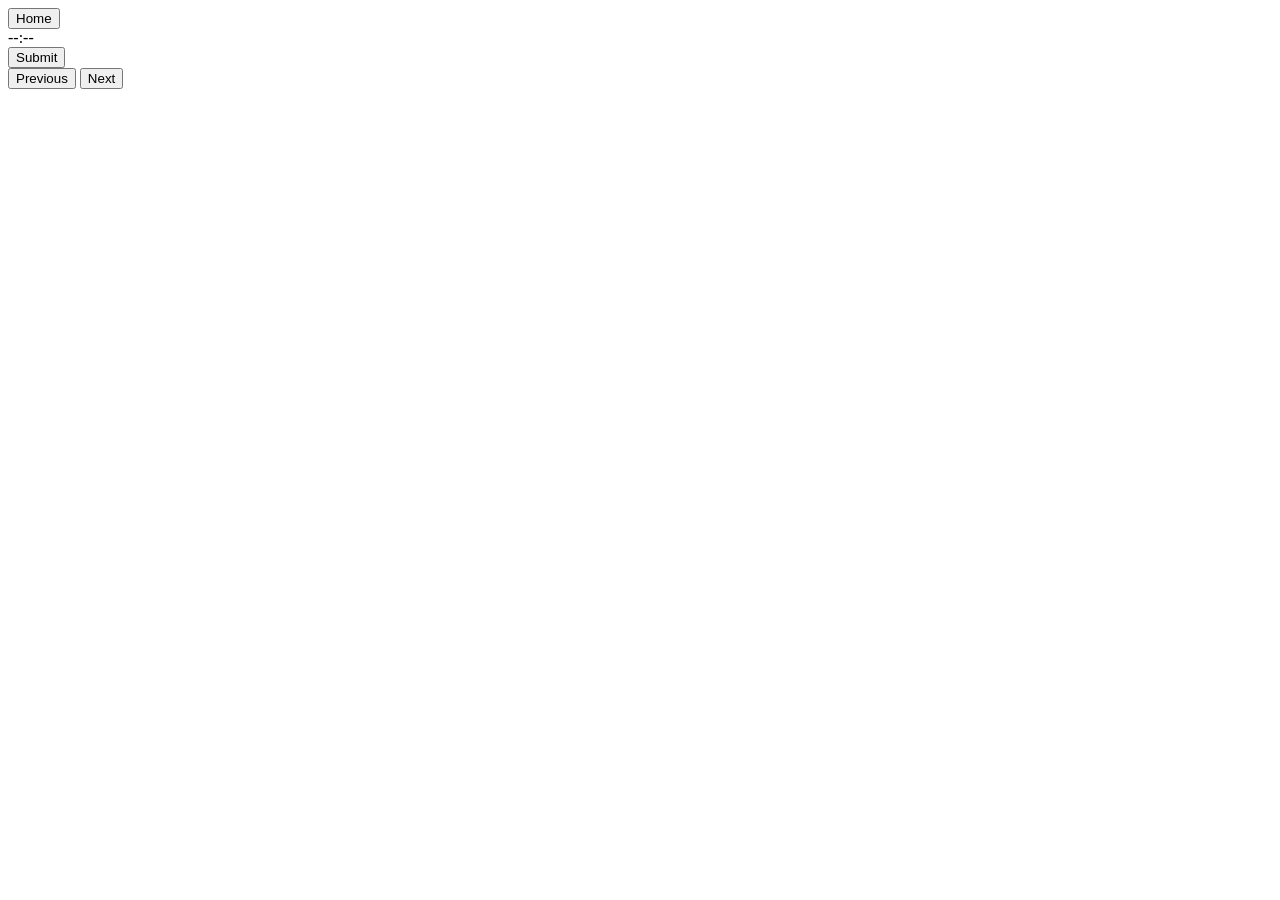
==== exam.html @ bce9c897 "Update exam.html" ====
<!DOCTYPE html>
<html lang="si">
<head>
<meta name="viewport" content="width=device-width, initial-scale=1.0">
    <meta charset="UTF-8">
    <link rel="stylesheet" href="style.css">
</head>
<body>
    <div class="exam-container">
        <div class="top-bar">
            <button onclick="goHome()">Home</button>
            <div id="timer">--:--</div>
            <button onclick="checkSubmit()">Submit</button>
        </div>
        <div id="question-box"></div>
        <div class="nav-container">
            <button onclick="changeQ(-1)">Previous</button>
            <button onclick="changeQ(1)">Next</button>
        </div>
        
        <div id="indicator" class="indicator"></div>
        
    </div>

    <div id="result-modal" class="modal">
        <div class="modal-content">
            <h2 id="modal-title"></h2>
            <p id="modal-body"></p>
            <div id="modal-actions-container" class="modal-actions"></div>
        </div>
    </div>

    <script src="data.js"></script>
    <script src="script.js"></script>
</body>
</html>
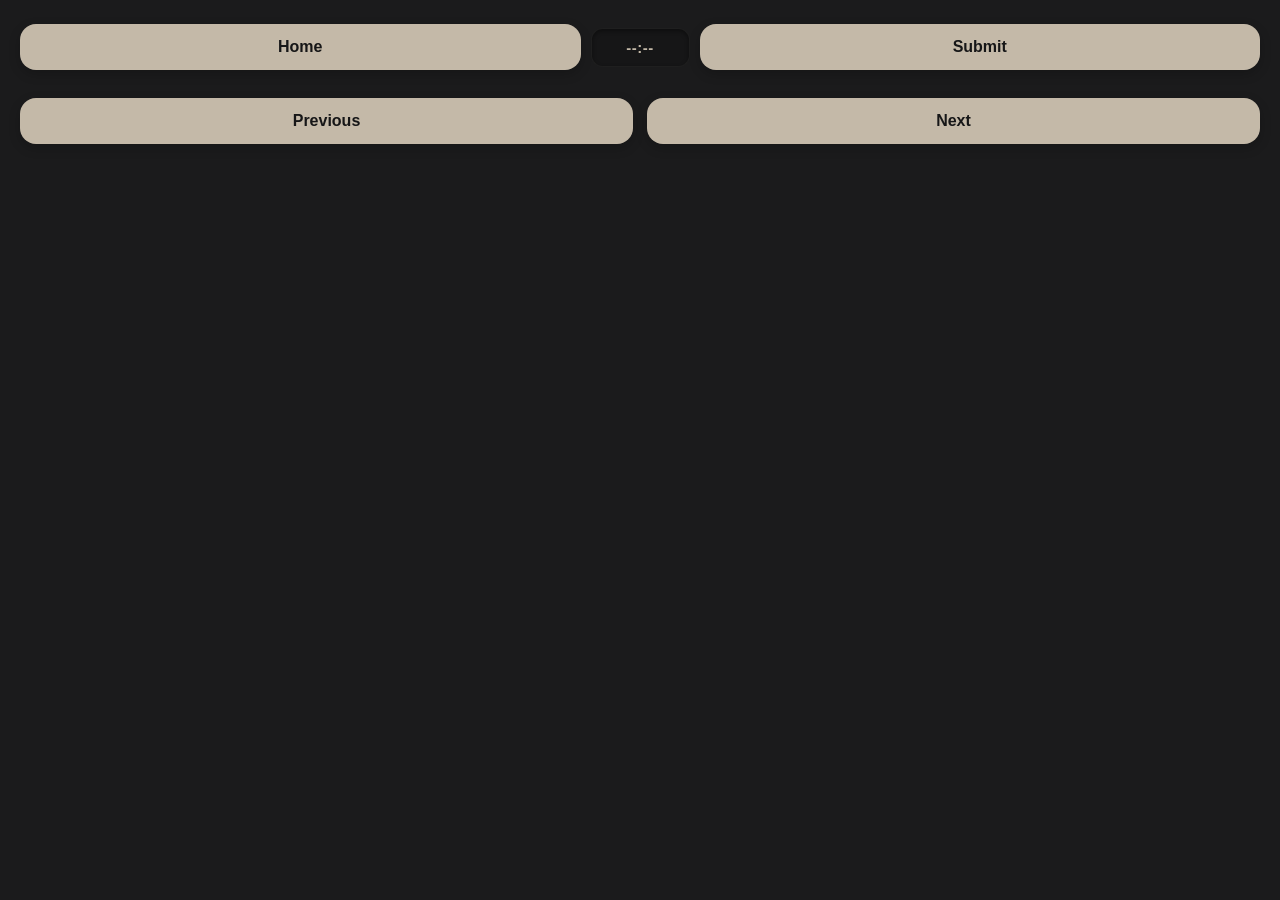
==== commit 9d727a1f: "Add files via upload" ====
--- a/exam.html
+++ b/exam.html
@@ -1,7 +1,7 @@
 <!DOCTYPE html>
 <html lang="si">
 <head>
-<meta name="viewport" content="width=device-width, initial-scale=1.0">
+    <meta name="viewport" content="width=device-width, initial-scale=1.0">
     <meta charset="UTF-8">
     <link rel="stylesheet" href="style.css">
 </head>
--- a/style.css
+++ b/style.css
@@ -0,0 +1,322 @@
+/* ==========================================================================
+   1. Root Variables (Muted & Softened Dark Matte Style)
+   ========================================================================== */
+:root {
+    --gold-accent: #c4b9a8;     
+    --gold-tap: #adbf9e;        
+    --bg: #111112;              
+    --surface: #1b1b1c;         
+    --inner-box-bg: #222224;    
+    --text: #e1e0db;            
+    --text-secondary: #8e8d8a;  
+    
+    /* මුළු තීම් එකටම ගැළපෙන සේ රතු සහ කොළ වර්ණ Premium Muted/Darker කර ඇත */
+    --success: #1e6b31;         
+    --error: #9e2a2b;           
+    
+    --border-color: #262628;    
+    --radius-ios: 16px;         
+}
+
+/* ==========================================================================
+   2. Global Styles
+   ========================================================================== */
+body {
+    background-color: var(--bg);
+    color: var(--text);
+    font-family: -apple-system, BlinkMacSystemFont, "SF Pro Text", "SF Pro Display", "Helvetica Neue", Helvetica, Arial, sans-serif;
+    padding: 0;              
+    margin: 0;
+    width: 100%;
+    box-sizing: border-box;
+    -webkit-font-smoothing: antialiased;
+    background-image: radial-gradient(circle at top right, rgba(196, 185, 168, 0.04), transparent 50%);
+    background-attachment: fixed;
+}
+
+/* ==========================================================================
+   3. Main Container
+   ========================================================================== */
+.exam-container {
+    width: 100%;
+    max-width: 100%;            
+    background-color: var(--surface);
+    padding: 24px 20px;
+    margin: 0 auto;
+    min-height: 100vh;          
+    box-sizing: border-box;     
+    box-shadow: 0 20px 40px rgba(0, 0, 0, 0.5); 
+}
+
+.card, .sub-container, div[style*="background"] {
+    background-color: var(--inner-box-bg) !important;
+    background: var(--inner-box-bg) !important;
+    border: 0.5px solid rgba(196, 185, 168, 0.02) !important; 
+    border-radius: 18px !important;
+    padding: 20px 16px !important;
+    box-shadow: inset 0 1px 2px rgba(255, 255, 255, 0.02) !important, 0 8px 24px rgba(0, 0, 0, 0.4) !important;
+}
+
+h1, h2, h3 {
+    color: var(--text);
+    font-weight: 700;
+    letter-spacing: -0.5px;
+    line-height: 1.4; 
+}
+
+/* ==========================================================================
+   4. Navigation, Timer Container & Buttons
+   ========================================================================== */
+.top-bar {
+    display: flex;
+    justify-content: space-between;
+    align-items: center;
+    margin-bottom: 28px;
+    gap: 10px;
+}
+
+.top-bar span:not([class]), 
+.top-bar div:not([class]), 
+#timer, .timer-display {
+    background-color: #161617 !important;
+    color: var(--gold-accent) !important; 
+    padding: 10px 16px !important;
+    border-radius: 12px !important;
+    font-size: 15px !important;
+    font-weight: 600 !important;
+    letter-spacing: 0.5px !important;
+    border: 0.5px solid rgba(196, 185, 168, 0.05) !important;
+    box-shadow: inset 0 2px 4px rgba(0, 0, 0, 0.4) !important; 
+    display: inline-flex !important;
+    align-items: center !important;
+    justify-content: center !important;
+    min-width: 65px;
+    text-align: center;
+}
+
+.nav-container {
+    display: flex;
+    justify-content: space-between;
+    gap: 14px;
+    margin-top: 24px;
+}
+
+button {
+    background-color: var(--gold-accent);
+    color: #161617; 
+    border: none;
+    padding: 14px 20px;
+    border-radius: var(--radius-ios) !important;
+    font-size: 16px;
+    font-weight: 600;
+    cursor: pointer;
+    transition: all 0.2s cubic-bezier(0.16, 1, 0.3, 1);
+    width: 100%;
+    box-shadow: 0 4px 12px rgba(0, 0, 0, 0.2);
+    -webkit-tap-highlight-color: transparent;
+    outline: none !important;
+}
+
+button:active {
+    background-color: var(--gold-tap);
+    transform: scale(0.97);     
+}
+
+/* ==========================================================================
+   5. iOS Inputs & Dropdowns
+   ========================================================================== */
+.ios-input, select, input[type="number"], #paper-select, #time-input {
+    width: 100% !important;
+    padding: 14px 16px !important;
+    margin-bottom: 16px !important;
+    border-radius: var(--radius-ios) !important;
+    border: 0.5px solid var(--border-color) !important; 
+    font-size: 16px !important;
+    font-family: inherit;
+    background-color: #161617 !important; 
+    color: var(--text) !important;
+    box-sizing: border-box !important;
+    outline: none !important;
+    -webkit-appearance: none !important;
+    appearance: none !important;
+    transition: all 0.2s ease;
+    box-shadow: inset 0 2px 4px rgba(0, 0, 0, 0.3) !important;
+}
+
+.ios-input:focus, select:focus, input:focus {
+    border-color: var(--gold-accent) !important;
+    background-color: #1e1e20 !important;
+}
+
+select, #paper-select {
+    background-image: url("data:image/svg+xml;utf8,<svg xmlns='http://www.w3.org/2000/svg' width='24' height='24' viewBox='0 0 24 24' fill='none' stroke='%238e8d8a' stroke-width='2' stroke-linecap='round' stroke-linejoin='round'><polyline points='6 9 12 15 18 9'></polyline></svg>") !important;
+    background-repeat: no-repeat !important;
+    background-position: right 16px center !important;
+    background-size: 14px !important;
+    padding-right: 40px !important;
+}
+
+/* ==========================================================================
+   6. Options (MCQ Q&A - Premium Seamless Muted Look)
+   ========================================================================== */
+.option-btn {
+    display: block;
+    width: 100%;
+    margin: 14px 0;
+    padding: 16px;
+    border: 0.5px solid var(--border-color); 
+    border-radius: var(--radius-ios) !important; 
+    background-color: #1d1d1f; 
+    color: var(--text);
+    text-align: left;
+    font-size: 16px;
+    font-weight: 500;
+    transition: all 0.2s cubic-bezier(0.16, 1, 0.3, 1);
+    cursor: pointer;
+    box-sizing: border-box;
+    box-shadow: 0 4px 10px rgba(0, 0, 0, 0.15);
+    -webkit-tap-highlight-color: transparent !important;
+    outline: none !important;
+}
+
+.option-btn:active {
+    background-color: #242426;
+    transform: scale(0.99);
+}
+
+.option-btn.selected {
+    background-color: rgba(196, 185, 168, 0.08) !important;
+    border-color: var(--gold-accent) !important;
+    color: var(--gold-accent) !important;
+    font-weight: 600;
+    border-radius: var(--radius-ios) !important; 
+}
+
+/* ==========================================================================
+   7. Indicators (ප්‍රශ්න අංක)
+   ========================================================================== */
+.indicator {
+    display: flex;
+    flex-wrap: wrap;
+    gap: 8px;
+    margin: 24px 0;
+    justify-content: center;
+}
+
+.ind-box {
+    width: 34px;
+    height: 34px;
+    border: 0.5px solid var(--border-color);
+    border-radius: 8px;         
+    font-size: 13px;
+    font-weight: 600;
+    display: flex;
+    align-items: center;
+    justify-content: center;
+    color: var(--text);
+    background-color: #1d1d1f;
+    box-sizing: border-box;
+    transition: all 0.15s ease;
+    -webkit-tap-highlight-color: transparent;
+}
+
+.ind-box.answered {
+    background-color: var(--gold-accent);
+    color: #161617;
+    border-color: var(--gold-accent);
+}
+
+/* ==========================================================================
+   8. Modals & Popups (JavaScript Compatible Centering)
+   ========================================================================== */
+.modal {
+    position: fixed;
+    top: 0;
+    left: 0;
+    width: 100%;
+    height: 100%;
+    background-color: rgba(0, 0, 0, 0.6);
+    backdrop-filter: blur(20px); 
+    -webkit-backdrop-filter: blur(20px);
+    
+    /* [විසඳුම] JS එකෙන් බ්ලැන්ක් නොවී ක්‍රියා කිරීමට display: none ම තබා ඇත */
+    display: none; 
+    z-index: 9999;
+}
+
+.modal-content {
+    background-color: rgba(27, 27, 28, 0.95);
+    padding: 24px 20px;
+    border-radius: 20px;
+    text-align: center;
+    width: 290px;               
+    box-shadow: 0 20px 50px rgba(0, 0, 0, 0.6);
+    border: 0.5px solid rgba(255, 255, 255, 0.05);
+    
+    /* Absolute Positioning මඟින් JS වලට බාධා නොකර හරි මැදට පිහිටුවීම */
+    position: absolute;
+    top: 50%;
+    left: 50%;
+    transform: translate(-50%, -50%);
+    
+    display: flex;
+    flex-direction: column;
+}
+
+/* Modal එක ඇතුළේ ඇති "ඔව්" සහ "නැහැ" බටන්ස් අතර පිරිසිදු පරතරය */
+.modal-content button, 
+.modal-content .btn-red, 
+.modal-content .btn-green {
+    margin: 8px 0 !important; 
+    width: 100% !important;
+    box-sizing: border-box;
+}
+
+/* ==========================================================================
+   9. Correct / Wrong & Modal Button States (Muted Darker Premium)
+   ========================================================================== */
+.btn-red { 
+    background-color: var(--error) !important; 
+    color: #fceae9 !important; 
+    box-shadow: 0 4px 12px rgba(0, 0, 0, 0.3) !important; 
+}
+.btn-green { 
+    background-color: var(--success) !important; 
+    color: #eafced !important; 
+    box-shadow: 0 4px 12px rgba(0, 0, 0, 0.3) !important; 
+}
+.pass { color: #40c057; font-weight: bold; }
+.fail { color: #ff6b6b; font-weight: bold; }
+
+.option-btn.correct { background-color: rgba(30, 107, 49, 0.15) !important; color: #4ade80 !important; border-color: #1e6b31 !important; border-radius: var(--radius-ios) !important; }
+.option-btn.wrong { background-color: rgba(158, 42, 43, 0.15) !important; color: #f87171 !important; border-color: #9e2a2b !important; border-radius: var(--radius-ios) !important; }
+
+.ind-box.correct-ind { background-color: var(--success) !important; color: white !important; border: none !important; }
+.ind-box.wrong-ind { background-color: var(--error) !important; color: white !important; border: none !important; }
+
+/* ==========================================================================
+   10. Footer GitHub Link Color Fix (Premium Gold Matte Style)
+   ========================================================================== */
+footer a, 
+.footer a, 
+a[href*="github"], 
+span a {
+    color: var(--gold-accent) !important;
+    text-decoration: none !important; /* යටින් ඉරක් ඇඳීම අයින් කිරීමට */
+    font-weight: 500;
+    transition: color 0.2s ease;
+}
+
+/* ලින්ක් එක ක්ලික් කරලා තිබුණත් (Visited), මවුස් එක උඩට ගෙනිච්චත් (Hover) දම්පාට වීම වැළැක්වීම */
+footer a:visited, 
+.footer a:visited, 
+a[href*="github"]:visited {
+    color: var(--gold-accent) !important;
+}
+
+footer a:hover, 
+.footer a:hover, 
+a[href*="github"]:hover {
+    color: var(--gold-tap) !important; /* ටැප් එකක් දෙන විට මෘදු වර්ණයකට හැරීම */
+    text-decoration: underline !important; /* හොවර් එකේදී විතරක් ලස්සනට යටින් ඉරක් වැටීමට */
+}
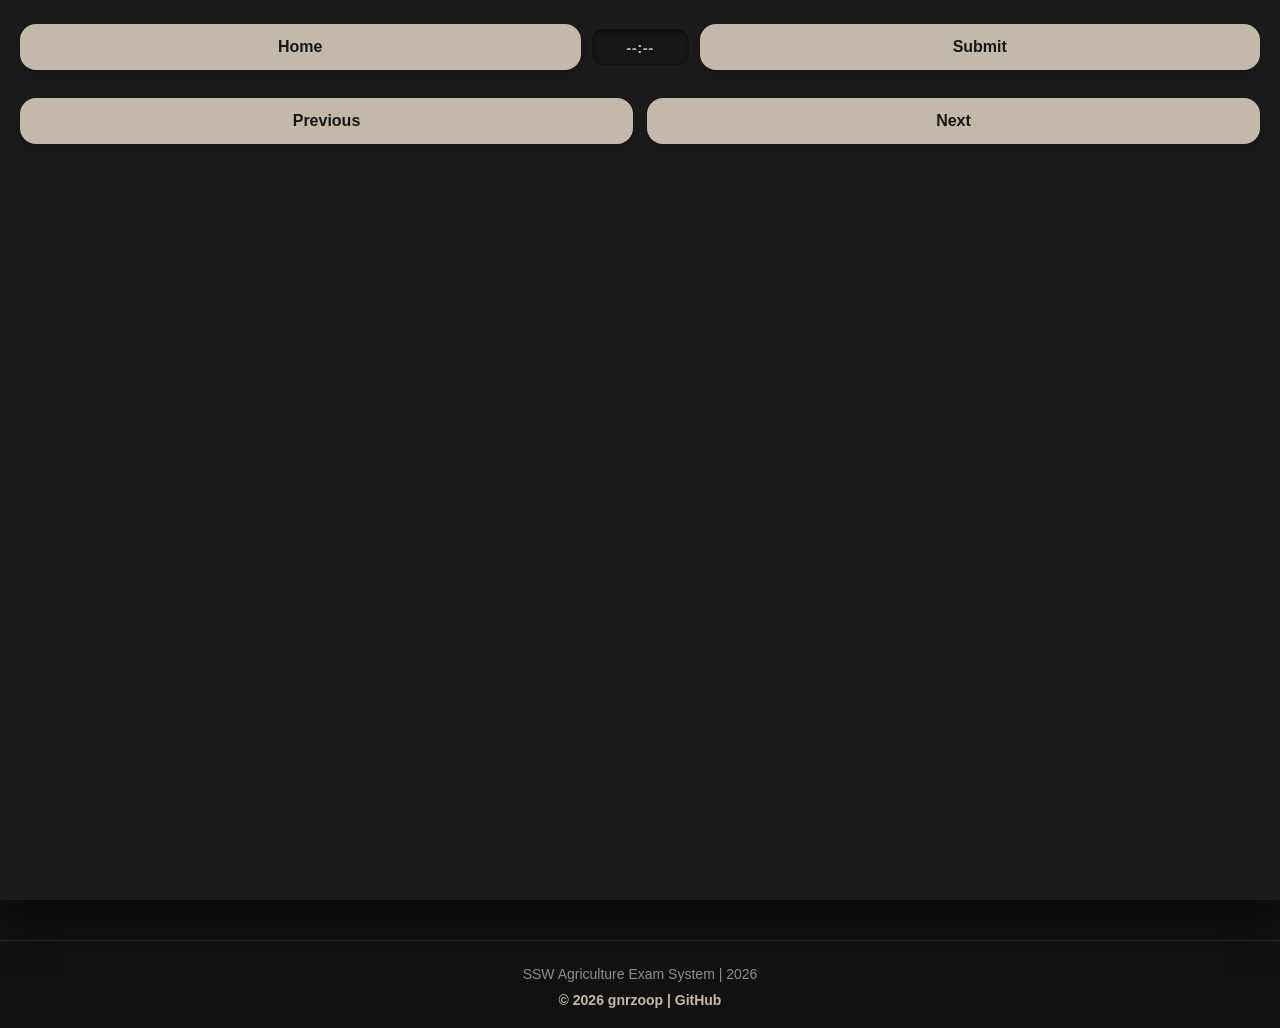
==== commit f8d666a3: "Add files via upload" ====
--- a/exam.html
+++ b/exam.html
@@ -5,7 +5,7 @@
     <meta charset="UTF-8">
     <link rel="stylesheet" href="style.css">
 </head>
-<body>
+<body style="font-size: 90%" >
     <div class="exam-container">
         <div class="top-bar">
             <button onclick="goHome()">Home</button>
@@ -29,6 +29,15 @@
             <div id="modal-actions-container" class="modal-actions"></div>
         </div>
     </div>
+<div style="text-align: center; margin-top: 40px; margin-bottom: 20px; font-size: 14px; color: #8e8d8a; border-top: 0.5px solid #262628; padding-top: 20px;">
+    <!-- 📝 System Text -->
+    <p style="margin: 5px 0; color: #8e8d8a;">SSW Agriculture Exam System | <span id="year-display">2026</span></p>
+    
+    <!-- 🔒 ලින්ක් එකක් නොවන, ක්ලික් කළ නොහැකි ස්ථාවර ගෝල්ඩන් පැහැති Copyright Text එක -->
+    <span style="color: #c4b9a8; font-weight: bold; display: inline-block; margin-top: 5px;">
+        © <span id="copy-year">2026</span> gnrzoop | GitHub
+    </span>
+</div>
 
     <script src="data.js"></script>
     <script src="script.js"></script>
--- a/style.css
+++ b/style.css
@@ -32,8 +32,14 @@
     -webkit-font-smoothing: antialiased;
     background-image: radial-gradient(circle at top right, rgba(196, 185, 168, 0.04), transparent 50%);
     background-attachment: fixed;
-}
-
+
+    /* 👇 මේ පේළි 5 slect block කරන්න */
+    user-select: none;
+    -webkit-user-select: none;
+    -moz-user-select: none;
+    -ms-user-select: none;
+    -webkit-touch-callout: none;
+}
 /* ==========================================================================
    3. Main Container
    ========================================================================== */
@@ -227,21 +233,20 @@
 }
 
 /* ==========================================================================
-   8. Modals & Popups (JavaScript Compatible Centering)
+   8. s & Popups (JavaScript Compatible Centering)
    ========================================================================== */
 .modal {
+    display: none; 
     position: fixed;
+    z-index: 9999;
+    left: 0;
     top: 0;
-    left: 0;
     width: 100%;
     height: 100%;
-    background-color: rgba(0, 0, 0, 0.6);
-    backdrop-filter: blur(20px); 
-    -webkit-backdrop-filter: blur(20px);
-    
-    /* [විසඳුම] JS එකෙන් බ්ලැන්ක් නොවී ක්‍රියා කිරීමට display: none ම තබා ඇත */
-    display: none; 
-    z-index: 9999;
+    background-color: rgba(0,0,0,0.6);
+    backdrop-filter: blur(5px);
+    justify-content: center;
+    align-items: center;
 }
 
 .modal-content {
@@ -259,7 +264,7 @@
     left: 50%;
     transform: translate(-50%, -50%);
     
-    display: flex;
+    
     flex-direction: column;
 }
 
@@ -276,7 +281,7 @@
    9. Correct / Wrong & Modal Button States (Muted Darker Premium)
    ========================================================================== */
 .btn-red { 
-    background-color: var(--error) !important; 
+    background-color: FireBrick !important; 
     color: #fceae9 !important; 
     box-shadow: 0 4px 12px rgba(0, 0, 0, 0.3) !important; 
 }
@@ -320,3 +325,162 @@
     color: var(--gold-tap) !important; /* ටැප් එකක් දෙන විට මෘදු වර්ණයකට හැරීම */
     text-decoration: underline !important; /* හොවර් එකේදී විතරක් ලස්සනට යටින් ඉරක් වැටීමට */
 }
+.explanation-text {
+    color: yellow;            /* අකුරු කහ පැහැය */
+    background-color: rgba(0, 0, 0, 0.5); /* කියවීමට පහසු වීමට පසුබිමක් */
+    padding: 10px;
+    margin-top: 10px;
+    font-size: 14px;
+    border-left: 4px solid yellow; /* වෙන් කර පෙන්වීමට */
+}
+/* Header Bar */
+.header-bar {
+    display: flex;
+    justify-content: space-between;
+    align-items: center;
+    padding: 15px 20px;
+    border-bottom: 1px solid #444; /* ඉරේ පාට */
+    margin-bottom: 20px;
+}
+
+/* SSW Agriculture Title */
+.header-title {
+    color: #4CAF50; /* කොළ පාට */
+    font-size: 22px;
+    font-weight: bold;
+    font-family: sans-serif;
+    margin: 0;
+}
+
+/* Contact Button */
+/* Contact Button එක සඳහා නව සැකසුම */
+.contact-btn {
+    padding: 8px 16px;
+    background: #6750a4;
+    color: white;
+    border-radius: 20px;
+    cursor: pointer;
+    font-weight: bold;
+    font-size: 14px;
+    
+    /* සජීවීකරණය සඳහා */
+    transition: transform 0.2s ease, background 0.2s ease;
+    -webkit-tap-highlight-color: transparent; /* නිල් කොටුව ඉවත් කිරීම */
+}
+
+/* බටන් එක උඩ ඇඟිල්ල තැබූ විට (Click/Tap) */
+.contact-btn:active {
+    transform: scale(0.90); /* ටිකක් කුඩා වී එබෙන ගතියක් ලැබේ */
+    background: #533e8a;   /* ක්ලික් කරන විට පැහැය මදක් අඳුරු වේ */
+}
+a
+
+/* Modal Box */
+.modal {
+    display: none;
+    position: fixed;
+    z-index: 10000;
+    left: 0;
+    top: 0;
+    width: 100%;
+    height: 100%;
+    background-color: rgba(0,0,0,0.7);
+    justify-content: center;
+    align-items: center;
+    overflow-y: auto;
+}
+
+.modal-content {
+    /* මෙතන තිබෙන position: absolute සහ transform ඉවත් කරන්න */
+    margin: auto; 
+    width: 85%;
+    max-width: 350px;
+    background-color: rgba(27, 27, 28, 0.95);
+    padding: 24px 20px;
+    border-radius: 20px;
+}
+
+
+.social-icons a img {
+    width: 45px;
+    height: 45px;
+    margin: 10px;
+    cursor: pointer;
+    border-radius: 50%;
+    border: 2px solid #ffffff;
+    object-fit: cover;
+    
+    /* සජීවීකරණය සඳහා මෙය එකතු කරන්න */
+    transition: transform 0.2s ease-in-out; 
+}
+
+/* ක්ලික් කළ විට වන වෙනස */
+.social-icons a:active img {
+    transform: scale(0.85); /* ක්ලික් කරන විට අයිකනය 15% කින් කුඩා වේ */
+}
+
+.social-icons a {
+    outline: none !important;
+    -webkit-tap-highlight-color: transparent !important;
+}
+
+
+.modal-close-btn {
+    width: 100%;
+    padding: 12px;
+    background: #e53935;
+    color: white;
+    border: none;
+    border-radius: 10px;
+    cursor: pointer;
+    font-weight: bold;
+}
+.no-scroll {
+    overflow: hidden !important;
+    height: 100vh !important;
+}
+/* තෝරාගැනීමට පෙර - අකුරු අඳුරු අළු පැහැයෙන් */
+.text-muted {
+    color: #8e8d8a !important; 
+}
+
+/* තෝරාගත් පසු - අකුරු සුදු පැහැයෙන් */
+.text-bright {
+    color: #e1e0db !important; 
+}
+/* මුලින්ම තියෙන අළු පැහැති අකුරු */
+#paper-select {
+    color: #8e8d8a !important; 
+}
+
+/* යමක් තෝරාගත් පසු අකුරු සුදු පැහැයට හැරේ */
+#paper-select option:not([disabled]) {
+    color: #e1e0db !important;
+}
+
+/* තෝරාගත් අගය පෙන්වන විට (Option තෝරාගත් පසු) */
+#paper-select:not(:invalid) {
+    color: #e1e0db !important;
+}
+/* style.css එකට මෙය එකතු කරන්න */
+#question-box .option-btn,
+#question-box button,
+#question-box .option {
+    font-size: 0.9em !important;
+}
+
+/* ප්‍රශ්නයටත් */
+#question-box .q-text,
+#question-box .question {
+    font-size: 1em !important;
+}
+
+/* explanation එකටත් */
+#question-box .explanation {
+    font-size: 0.9em !important;
+}
+.ind-box {
+    width: 30px !important;
+    height: 30px !important;
+    font-size: 13px !important;
+}
